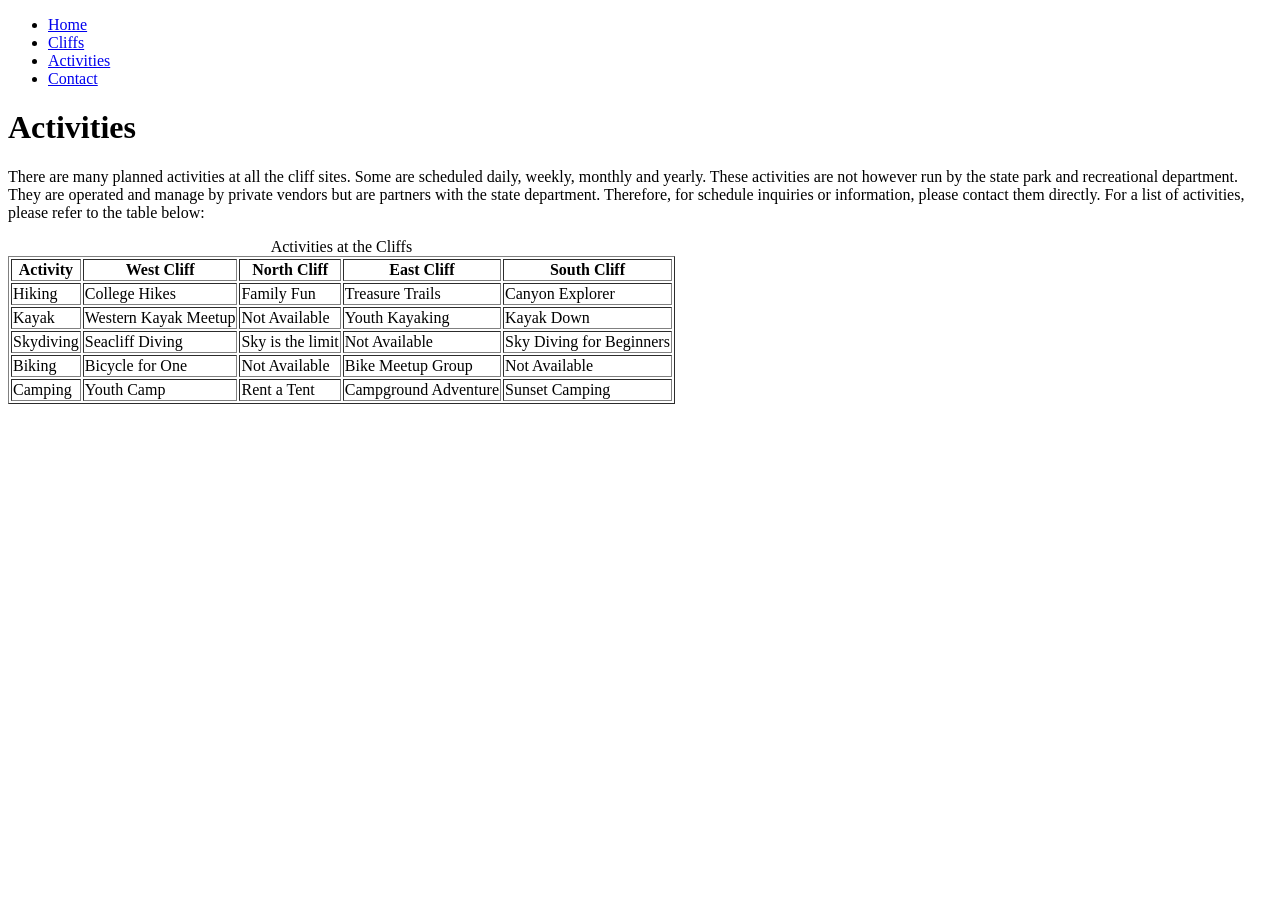
==== activities.html @ 7ca88833 "week1day2homework:added activities,contact, and link pages" ====
<!DOCTYPE html>
<html>
<head>
    <title>Activities</title>
    <meta charset="utf-8">
</head>
                <nav class="main-menu">
                    <ul>
                    <li><a href="index.html">Home</a></li>
                    <li><a href="index.html">Cliffs</a></li>
                    <li><a href="activities.html">Activities</a></li>
                    <li><a href="contact.html">Contact</a></li>
                    </ul>
                </nav>
            </div>
        </header>

        <!-- Main content -->
        <main>
            <h1>Activities</h1>
            <p>There are many planned activities at all the cliff sites. Some are scheduled daily, weekly, monthly and yearly. These activities are not however run by the state park and recreational department. They are operated and manage by private vendors but are partners with the state department. Therefore, for schedule inquiries or information, please contact them directly. For a list of activities, please refer to the table below:</p>
            
            <table border="1">
            <caption>Activities at the Cliffs</caption>
            <thead>
            <tr>
            <th>Activity</th>
            <th>West Cliff</th>
            <th>North Cliff</th>
            <th>East Cliff</th>
            <th>South Cliff</th>
            </tr>
            </thead>
            <tbody>
            <tr>
            <td>Hiking</td>
            <td>College Hikes</td>
            <td>Family Fun</td>
            <td>Treasure Trails</td>
            <td>Canyon Explorer</td>
            </tr>
            <tr>
            <td>Kayak</td>
            <td>Western Kayak Meetup</td>
            <td>Not Available</td>
            <td>Youth Kayaking</td>
            <td>Kayak Down</td>
            </tr>
            <tr>
            <td>Skydiving</td>
            <td>Seacliff Diving</td>
            <td>Sky is the limit</td>
            <td>Not Available</td>
            <td>Sky Diving for Beginners</td>
            </tr>
            <tr>
            <td>Biking</td>
            <td>Bicycle for One</td>
            <td>Not Available</td>
            <td>Bike Meetup Group</td>
            <td>Not Available</td>
            </tr>
            <tr>
            <td>Camping</td>
            <td>Youth Camp</td>
            <td>Rent a Tent</td>
            <td>Campground Adventure</td>
            <td>Sunset Camping</td>
            </tr>
            </tbody>
            </table>
            </main>

    </div>
</body>
</html>
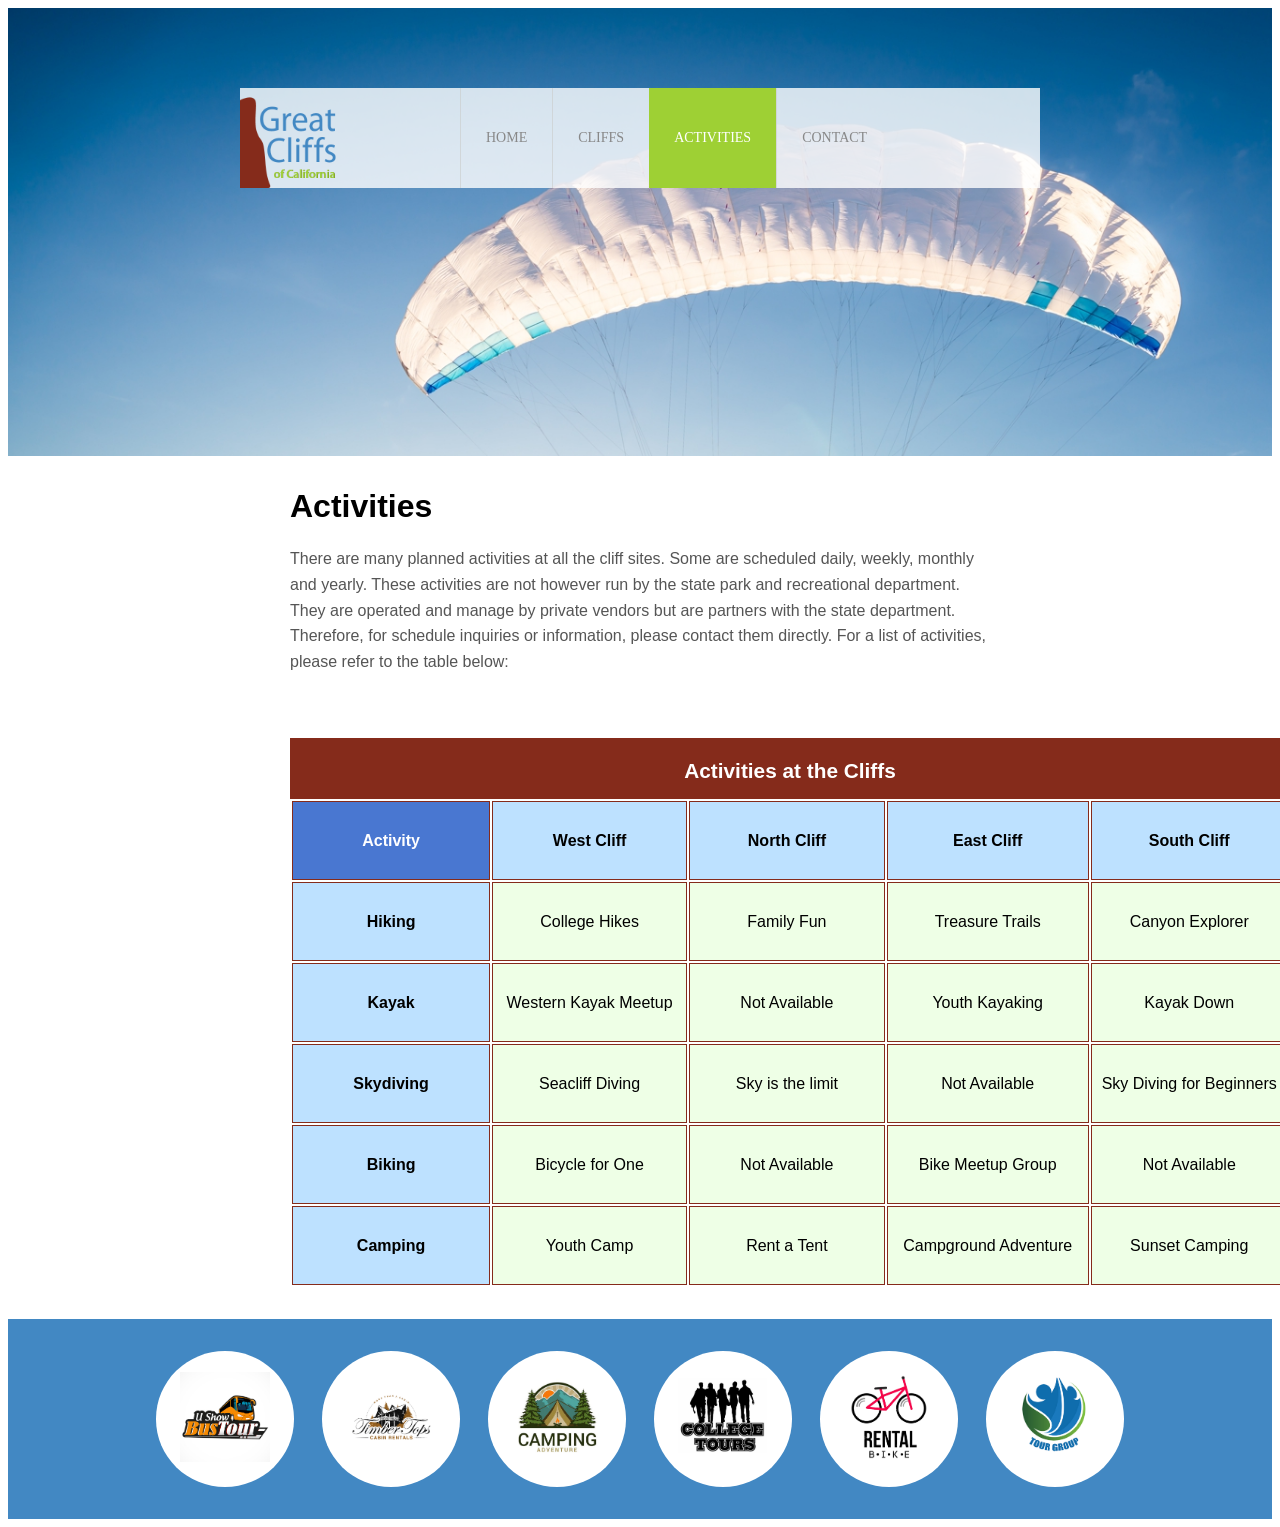
==== commit 1c1b0fcc: "Add header, nav, active class, and per-page background images to activities and contact pages" ====
--- a/activities.html
+++ b/activities.html
@@ -1,76 +1,114 @@
 <!DOCTYPE html>
 <html>
 <head>
-    <title>Activities</title>
-    <meta charset="utf-8">
+<title>Activities</title>
+<meta charset="utf-8">
+
+<!-- External Stylesheet -->
+<link rel="stylesheet" href="styles.css">
+
 </head>
-                <nav class="main-menu">
-                    <ul>
-                    <li><a href="index.html">Home</a></li>
-                    <li><a href="index.html">Cliffs</a></li>
-                    <li><a href="activities.html">Activities</a></li>
-                    <li><a href="contact.html">Contact</a></li>
-                    </ul>
-                </nav>
-            </div>
-        </header>
+<body id="activities">
+<!-- container to wrap everything -->
+<div id="container">
 
-        <!-- Main content -->
-        <main>
-            <h1>Activities</h1>
-            <p>There are many planned activities at all the cliff sites. Some are scheduled daily, weekly, monthly and yearly. These activities are not however run by the state park and recreational department. They are operated and manage by private vendors but are partners with the state department. Therefore, for schedule inquiries or information, please contact them directly. For a list of activities, please refer to the table below:</p>
-            
-            <table border="1">
-            <caption>Activities at the Cliffs</caption>
-            <thead>
-            <tr>
-            <th>Activity</th>
-            <th>West Cliff</th>
-            <th>North Cliff</th>
-            <th>East Cliff</th>
-            <th>South Cliff</th>
-            </tr>
-            </thead>
-            <tbody>
-            <tr>
-            <td>Hiking</td>
-            <td>College Hikes</td>
-            <td>Family Fun</td>
-            <td>Treasure Trails</td>
-            <td>Canyon Explorer</td>
-            </tr>
-            <tr>
-            <td>Kayak</td>
-            <td>Western Kayak Meetup</td>
-            <td>Not Available</td>
-            <td>Youth Kayaking</td>
-            <td>Kayak Down</td>
-            </tr>
-            <tr>
-            <td>Skydiving</td>
-            <td>Seacliff Diving</td>
-            <td>Sky is the limit</td>
-            <td>Not Available</td>
-            <td>Sky Diving for Beginners</td>
-            </tr>
-            <tr>
-            <td>Biking</td>
-            <td>Bicycle for One</td>
-            <td>Not Available</td>
-            <td>Bike Meetup Group</td>
-            <td>Not Available</td>
-            </tr>
-            <tr>
-            <td>Camping</td>
-            <td>Youth Camp</td>
-            <td>Rent a Tent</td>
-            <td>Campground Adventure</td>
-            <td>Sunset Camping</td>
-            </tr>
-            </tbody>
-            </table>
-            </main>
+<!-- Header -->
+<header>
+<div class="main-header">
+<div class="logo">
+<img src="images/logo.png" alt="Great Cliffs Logo" width="125">
+</div>
 
-    </div>
+<nav class="main-menu">
+<ul>
+<li><a href="index.html">Home</a></li>
+<li><a href="index.html">Cliffs</a></li>
+<li class="active"><a href="activities.html">Activities</a></li>
+<li><a href="contact.html">Contact</a></li>
+</ul>
+</nav>
+</div>
+</header>
+
+<!-- Main content -->
+<main>
+<h1>Activities</h1>
+<p>There are many planned activities at all the cliff sites. Some are scheduled daily, weekly, monthly and yearly. These activities are not however run by the state park and recreational department. They are operated and manage by private vendors but are partners with the state department. Therefore, for schedule inquiries or information, please contact them directly. For a list of activities, please refer to the table below:</p>
+<table>
+<caption>Activities at the Cliffs</caption>
+<thead>
+<tr>
+<th>Activity</th>
+<th>West Cliff</th>
+<th>North Cliff</th>
+<th>East Cliff</th>
+<th>South Cliff</th>
+</tr>
+</thead>
+<tbody>
+<tr>
+<td>Hiking</td>
+<td>College Hikes</td>
+<td>Family Fun</td>
+<td>Treasure Trails</td>
+<td>Canyon Explorer</td>
+</tr>
+<tr>
+<td>Kayak</td>
+<td>Western Kayak Meetup</td>
+<td>Not Available</td>
+<td>Youth Kayaking</td>
+<td>Kayak Down</td>
+</tr>
+<tr>
+<td>Skydiving</td>
+<td>Seacliff Diving</td>
+<td>Sky is the limit</td>
+<td>Not Available</td>
+<td>Sky Diving for Beginners</td>
+</tr>
+<tr>
+<td>Biking</td>
+<td>Bicycle for One</td>
+<td>Not Available</td>
+<td>Bike Meetup Group</td>
+<td>Not Available</td>
+</tr>
+<tr>
+<td>Camping</td>
+<td>Youth Camp</td>
+<td>Rent a Tent</td>
+<td>Campground Adventure</td>
+<td>Sunset Camping</td>
+</tr>
+</tbody>
+</table>
+</main>
+
+<!-- Partners section -->
+<section>
+<ul id="partners">
+<li class="partner">
+<img src="images/partners/partner-bustour.png" alt="Partner Bus Tours">
+</li>
+<li class="partner">
+<img src="images/partners/partner-cabinrental.png" alt="Partner Cabin Rental">
+</li>
+<li class="partner">
+<img src="images/partners/partner-campingadv.png" alt="Partner Camping Adventure">
+</li>
+<li class="partner">
+<img src="images/partners/partner-collegetours.png" alt="Partner College Tours">
+</li>
+<li class="partner">
+<img src="images/partners/partner-rentalbike.png" alt="Partner Bike Rentals">
+</li>
+<li class="partner">
+<img src="images/partners/partner-tourgroup.png" alt="Partner Tour Group">
+</li>
+</ul>
+</section>
+
+</div>
 </body>
-</html>
+</html>
--- a/styles.css
+++ b/styles.css
@@ -0,0 +1,192 @@
+/* Header */
+header {
+    width: 100%;
+    min-height: 400px;
+    padding-top: 3em;
+    }
+    #home header {
+        background: no-repeat lightgrey url(images/cliff_ocean.jpg);
+        background-size: 1500px;
+        }
+        #activities header {
+        background: no-repeat lightgrey url(images/runfly.jpg);
+        background-size: 1500px;
+        }
+        #contact header {
+        background: no-repeat lightgrey url(images/cliff_rock.jpg);
+        background-size: 1500px;
+        }
+    .main-header {
+    background-color: rgb(255, 255, 255, 0.8);
+    width: 800px;
+    margin: 2em auto 0 auto;
+    min-height: 100px;
+    height: 100px;
+    }
+    .main-header .logo img {
+    width: 100px;
+    height: 100px;
+    margin: 0 2em 0 0;
+    float: left;
+    }
+    /* Navigation */
+    .main-menu {
+    margin-left: 180px;
+    font-weight: 400;
+    }
+    .main-menu ul li {
+    list-style-type: none;
+    display: inline-block;
+    float: left;
+    padding-left: 25px;
+    padding-right: 25px;
+    border-left: 1px solid rgba(202, 204, 202, 0.6);
+    line-height: 100px;
+    text-transform: uppercase;
+    font-size: 14px;
+    }
+    .main-menu ul li a {
+    text-decoration: none;
+    color: #888;
+    }
+    .main-menu ul li a:hover {
+    color: #9ed034;
+    }
+    .main-menu ul li.active {
+    background: #9ed034;
+    border: none;
+    }
+    .main-menu ul li.active a {
+    color: #fff;
+    }
+    /* Main */
+    main {
+    font-family: Arial, Helvetica, sans-serif;
+    width: 700px;
+    margin: 2em auto;
+    padding: 0 1em;
+    }
+    main h2 {
+    color: #9ed034;
+    font-size: 28px;
+    text-align: center;
+    margin-bottom: 1em;
+    }
+    main h3 {
+    color: #333;
+    font-size: 18px;
+    border-left: 4px solid #9ed034;
+    padding-left: 10px;
+    margin-top: 1.5em;
+    }
+    main p {
+    color: #555;
+    line-height: 1.6;
+    margin-top: 0.5em;
+    }
+    /* Partners */
+    section {
+    width: 100%;
+    background-color: #4288C3;
+    }
+    section #partners {
+    width: 1200px;
+    padding: 2em 0 2em 0;
+    margin: 0 auto;
+    text-align: center;
+    }
+    section #partners .partner {
+    display: inline-block;
+    margin: 0 0.75em;
+    padding: 1.3em 1.5em;
+    background-color: #fff;
+    border-radius: 50%;
+    }
+    section #partners .partner img {
+    width: 90px;
+    height: 90px;
+    }
+    /* Footer */
+    footer {
+    width: 100%;
+    height: 155px;
+    padding-bottom: 1em;
+    background-color: #ecfab8;
+    }
+    footer #nondisclaimer .copy {
+    padding: 3.5em 3.5em 3.5em 13em;
+    float: left;
+    font-size: 0.9em;
+    }
+    footer #nondisclaimer .social {
+    padding: 2.5em;
+    margin-right: 9.25em;
+    float: right;
+    }
+    footer #disclaimer {
+    clear: both;
+    }
+    footer #disclaimer p {
+    font-size: 0.85em;
+    text-align: center;
+    }
+    footer #nondisclaimer .social .fa {
+    padding: 15px;
+    font-size: 15px;
+    width: 15px;
+    text-align: center;
+    text-decoration: none;
+    margin: 0 4px;
+    border-radius: 50%;
+    }
+    footer #nondisclaimer .social .fa:hover {
+    opacity: 0.7;
+    }
+    footer #nondisclaimer .social .fa-facebook {
+    background: #3B5998;
+    color: white;
+    }
+    footer #nondisclaimer .social .fa-twitter {
+    background: #55ACEE;
+    color: white;
+    }
+    footer #nondisclaimer .social .fa-instagram {
+    background: #125688;
+    color: white;
+    }
+    /* Activities */
+table {
+    width: 1000px;
+    margin: 4em auto 0 auto;
+    }
+    caption {
+    background: #852B1B;
+    height: 40px;
+    color: #fff;
+    font-size: 1.3em;
+    font-weight: bold;
+    padding-top: 1em;
+    }
+    thead {
+    background: #BDE1FF;
+    }
+    tbody {
+    background: #EEFFE6;
+    text-align: center;
+    }
+    th, td {
+    width: 225px;
+    height: 75px;
+    vertical-align: middle;
+    border: solid 1px #852B1B;
+    }
+    th:first-child {
+    width: 125px;
+    height: 50px;
+    background: #4977D1;
+    color: #fff;
+    }
+    td:first-child {
+    font-weight: bold;
+    background: #BDE1FF;
+    }
